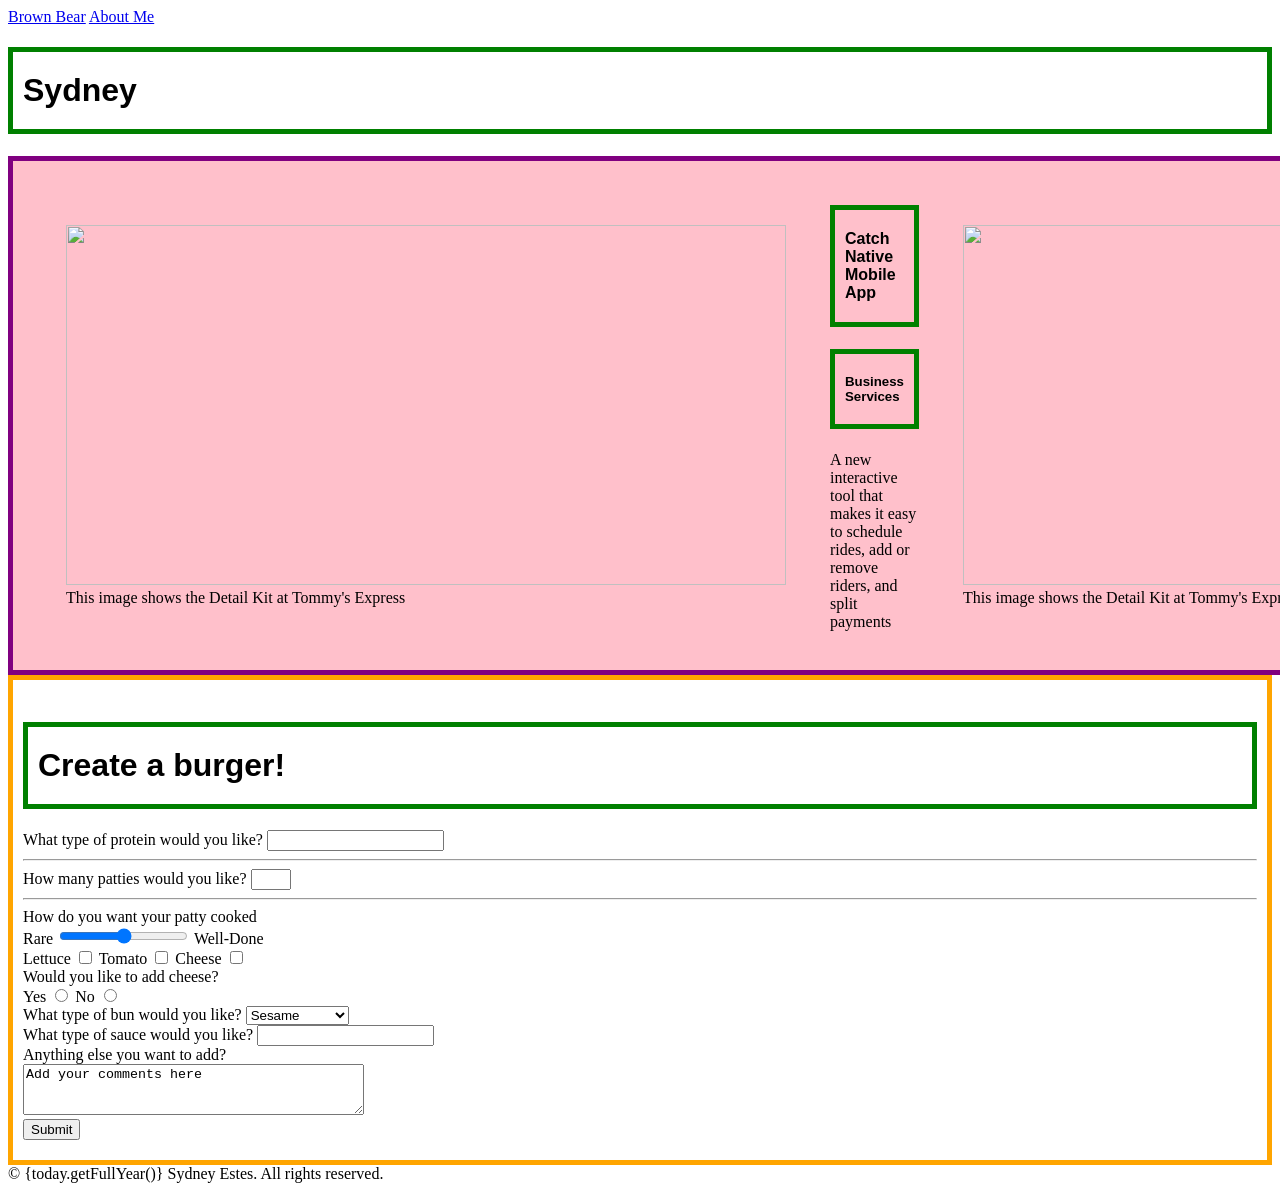
==== pages/index.html @ 14905ce6 "Update index.html" ====
<!DOCTYPE html>
<html>
  
  <head>
  <title>Brown Bears</title>
  <link href='/style.css' rel='stylesheet'>
  </head>

<body>

<header>
  <nav>
    <a href="./index.html">Brown Bear</a>
    <a href="./about.html">About Me</a>
  </nav>
  
  <h1>Sydney</h1>
</header>

<main>
  <table>
    <trow> <!-- Row 1 -->
	  	<td>
			<figure>
				<a href="#"><img width="720" height="360" src="./content/DetailKitonsite.png"></a>
				<figcaption>This image shows the Detail Kit at Tommy's Express</figcaption>
			</figure>
		</td>
	  	<td>
			<h4>Catch Native Mobile App</h4>
	  		<h5>Business Services</h5>
		  	<p>A new interactive tool that makes it easy to schedule rides, add or remove riders, and split payments</p>
		</td>
	</trow>

	<trow> <!-- Row 2 -->
		<td>
		 	<figure>
				<a href="#"><img width="720" height="360" src="./content/DetailKitonsite.png"></a>
				<figcaption>This image shows the Detail Kit at Tommy's Express</figcaption>
			</figure>
		</td>
		<td>
	  		<h4>Catch Native Mobile App</h4>
		  	<h5>Business Services</h5>
		  	<p>A new interactive tool that makes it easy to schedule rides, add or remove riders, and split payments</p>
		</td>
	</trow>

	<trow> <!-- Row 3 -->
	  	<td>
			<figure>
				<a href="#"><img width="720" height="360" src="./content/DetailKitonsite.png"></a>
				<figcaption>This image shows the Detail Kit at Tommy's Express</figcaption>
			</figure>
		</td>
		<td>
	  		<h4>Catch Native Mobile App</h4>
		  	<h5>Business Services</h5>
		  	<p>A new interactive tool that makes it easy to schedule rides, add or remove riders, and split payments</p>
		</td>
	</trow>

	<trow> <!-- Row 4 -->
		<td>
	  		<figure>
				<a href="#"><img width="720" height="360" src="./content/DetailKitonsite.png"></a>
				<figcaption>This image shows the Detail Kit at Tommy's Express</figcaption>
			</figure>
		</td>
		<td>
		  <h4>Catch Native Mobile App</h4>
		  <h5>Business Services</h5>
		  <p>A new interactive tool that makes it easy to schedule rides, add or remove riders, and split payments</p>
		</td>
	</trow>
  </table>

<form> <!-- Form Practice -->
    <h1>Create a burger!</h1>
		<section class="protein"> <!-- Form Field Text Input -->
        	<label for="patty">What type of protein would you like?</label>
    		<input type="text" name="patty" id="patty" minlength="10" maxlength="500" pattern="[a-zA-Z0-9]+" required>
        </section>
        <hr>
	
        <section class="patties"> <!-- Form Field Number Input -->
          	<label for="amount">How many patties would you like?</label>
          	<input type="number" name="amount" id="amount" min="1" max="4" required>
        </section>
        <hr>
				
        <section class="cooked"> <!-- Range -->
          	<label for="doneness">How do you want your patty cooked</label>
          	<br>
          	<span>Rare</span>
            <input id="doneness" name="doneness" type="range" min="0" max="5" step="0.5">
          	<span>Well-Done</span>
        </section>

		<section> <!-- Checkboxes -->
			<label for="lettuce">Lettuce</label>
          	<input id="lettuce" name="topping" type="checkbox" value="lettuce">

          	<label for="tomato">Tomato</label>
          	<input id="tomato" type="checkbox" name="topping" value="tomato">
          
          	<label for="cheese">Cheese</label>
          	<input id="cheese" type="checkbox" name="topping" value="cheese">
		</section>

	 	<section class="cheesy"> <!-- Radio -->
          	<span>Would you like to add cheese?</span>
          	<br>
          	<label for="yes">Yes</label>
          	<input id="yes" type="radio" name="cheese" value="yes">

          	<label for="no">No</label>
          	<input id="no" type="radio" name="cheese" value="no">
        </section>

	      <section class="bun-type"> <!-- Dropdown Menu -->
			<label for="bun">What type of bun would you like?</label>
		  <select name="bun" id="bun">
            	<option value="sesame">Sesame</option>
            	<option value="potato">Potato</option>
            	<option value="whole wheat">Whole Wheat</option>
          </select>
        </section>

	    <section class="sauce-selection"> <!--Datalist -->
			<label for="sauce">What type of sauce would you like?</label>
          	<input type="text" list="sauces" id="sauce" name="sauce" required>
			  <datalist id="sauces">
            	<option value="Ketchup"></option>
            	<option value="Mayo"></option>
            	<option value="BBQ"></option>
          	  </datalist>
        </section>

	    <section class="extra-info"> <!-- Text Area -->
          <label for="extra">Anything else you want to add?</label>
          <br>
			<textarea id="extra" name="extra" rows="3" cols="40">Add your comments here</textarea>
        </section>

	    <section class="submission">
          <input type="submit">
        </section>
</form>

</main>

<footer>
	&copy; {today.getFullYear()} Sydney Estes. All rights reserved.
</footer>
  
</body>
  
</html>
---- style.css ----
h1, h2, h3, h4, h5, h6 {
  font-family: helvetica;
  color: #000000;
  border: 5px solid green;
  padding: 20px 10px;
}

table {
  border: 5px solid purple;
  background-color: pink;
  padding: 20px 10px;
}

table row {
  border: 5px solid black;
  padding: 20px 10px;
}

form {
  border: 5px solid orange;
  padding: 20px 10px;
}
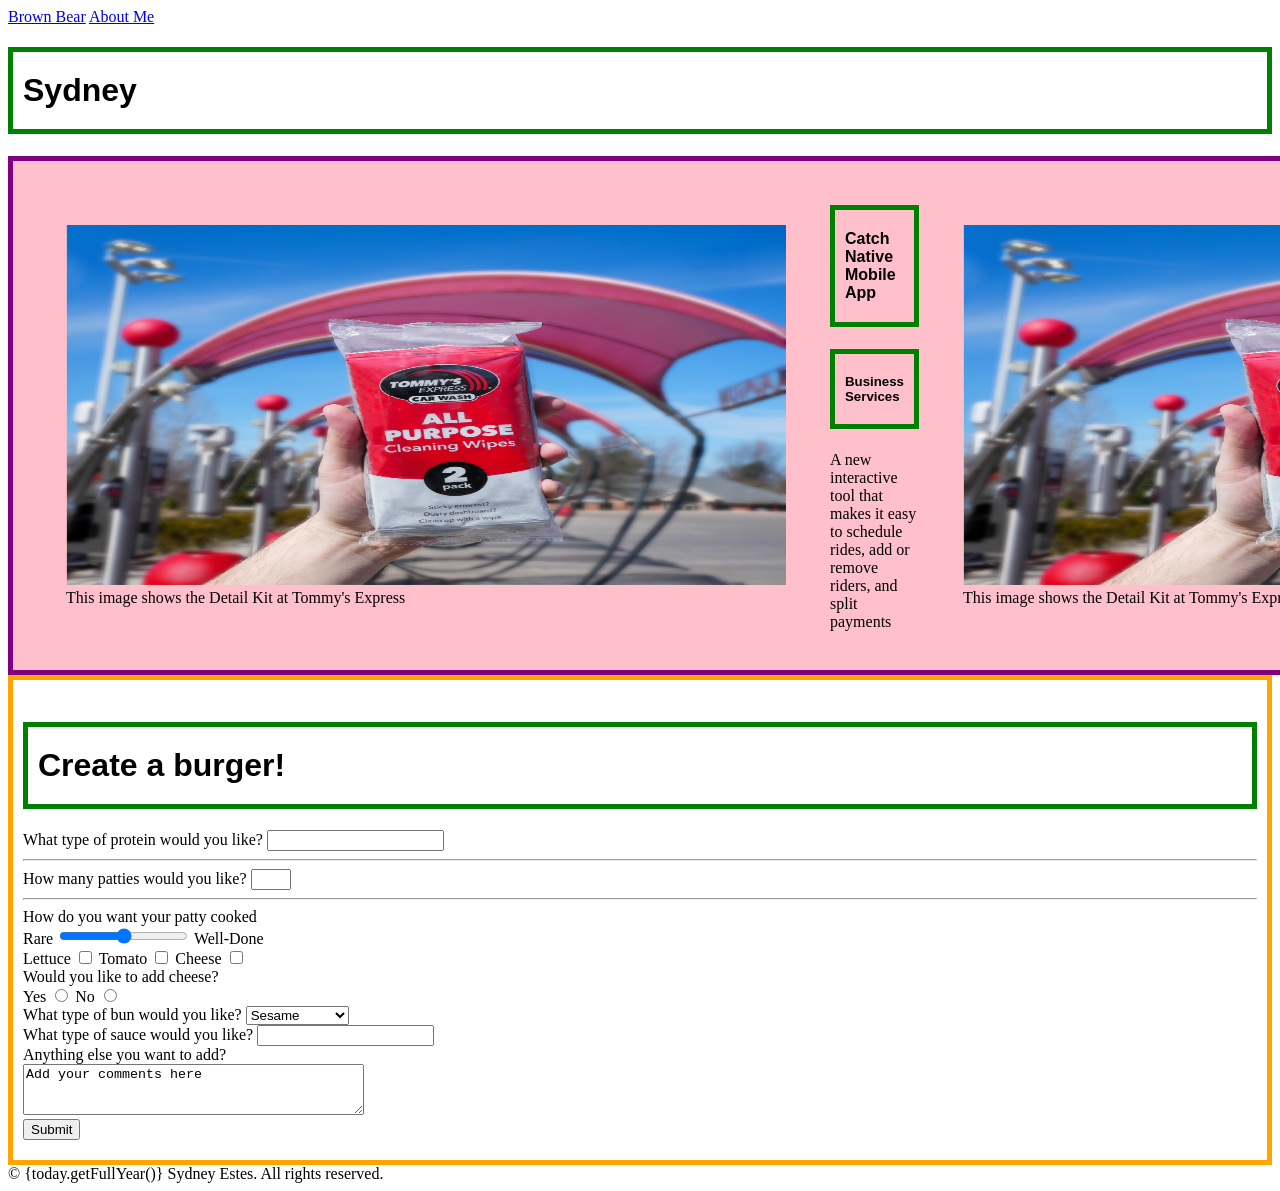
==== commit 8076622f: "Update index.html" ====
--- a/pages/index.html
+++ b/pages/index.html
@@ -3,7 +3,7 @@
   
   <head>
   <title>Brown Bears</title>
-  <link href='/style.css' rel='stylesheet'>
+  <link href='/stylesheet/style.css' rel='stylesheet'>
   </head>
 
 <body>
@@ -22,7 +22,7 @@
     <trow> <!-- Row 1 -->
 	  	<td>
 			<figure>
-				<a href="#"><img width="720" height="360" src="./content/DetailKitonsite.png"></a>
+				<a href="#"><img width="720" height="360" src="/content/DetailKitonsite.png"></a>
 				<figcaption>This image shows the Detail Kit at Tommy's Express</figcaption>
 			</figure>
 		</td>
@@ -36,7 +36,7 @@
 	<trow> <!-- Row 2 -->
 		<td>
 		 	<figure>
-				<a href="#"><img width="720" height="360" src="./content/DetailKitonsite.png"></a>
+				<a href="#"><img width="720" height="360" src="/content/DetailKitonsite.png"></a>
 				<figcaption>This image shows the Detail Kit at Tommy's Express</figcaption>
 			</figure>
 		</td>
@@ -50,7 +50,7 @@
 	<trow> <!-- Row 3 -->
 	  	<td>
 			<figure>
-				<a href="#"><img width="720" height="360" src="./content/DetailKitonsite.png"></a>
+				<a href="#"><img width="720" height="360" src="/content/DetailKitonsite.png"></a>
 				<figcaption>This image shows the Detail Kit at Tommy's Express</figcaption>
 			</figure>
 		</td>
@@ -64,7 +64,7 @@
 	<trow> <!-- Row 4 -->
 		<td>
 	  		<figure>
-				<a href="#"><img width="720" height="360" src="./content/DetailKitonsite.png"></a>
+				<a href="#"><img width="720" height="360" src="/content/DetailKitonsite.png"></a>
 				<figcaption>This image shows the Detail Kit at Tommy's Express</figcaption>
 			</figure>
 		</td>
--- a/stylesheet/style.css
+++ b/stylesheet/style.css
@@ -0,0 +1,26 @@
+h1, h2, h3, h4, h5, h6 {
+  font-family: helvetica;
+  color: #000000;
+  border: 5px solid green;
+  padding: 20px 10px;
+  box-sizing: border-box;
+}
+
+table {
+  border: 5px solid purple;
+  background-color: pink;
+  padding: 20px 10px;
+  box-sizing: border-box;
+}
+
+table row {
+  border: 5px solid black;
+  padding: 20px 10px;
+  box-sizing: border-box;
+}
+
+form {
+  border: 5px solid orange;
+  padding: 20px 10px;
+  box-sizing: border-box;
+}
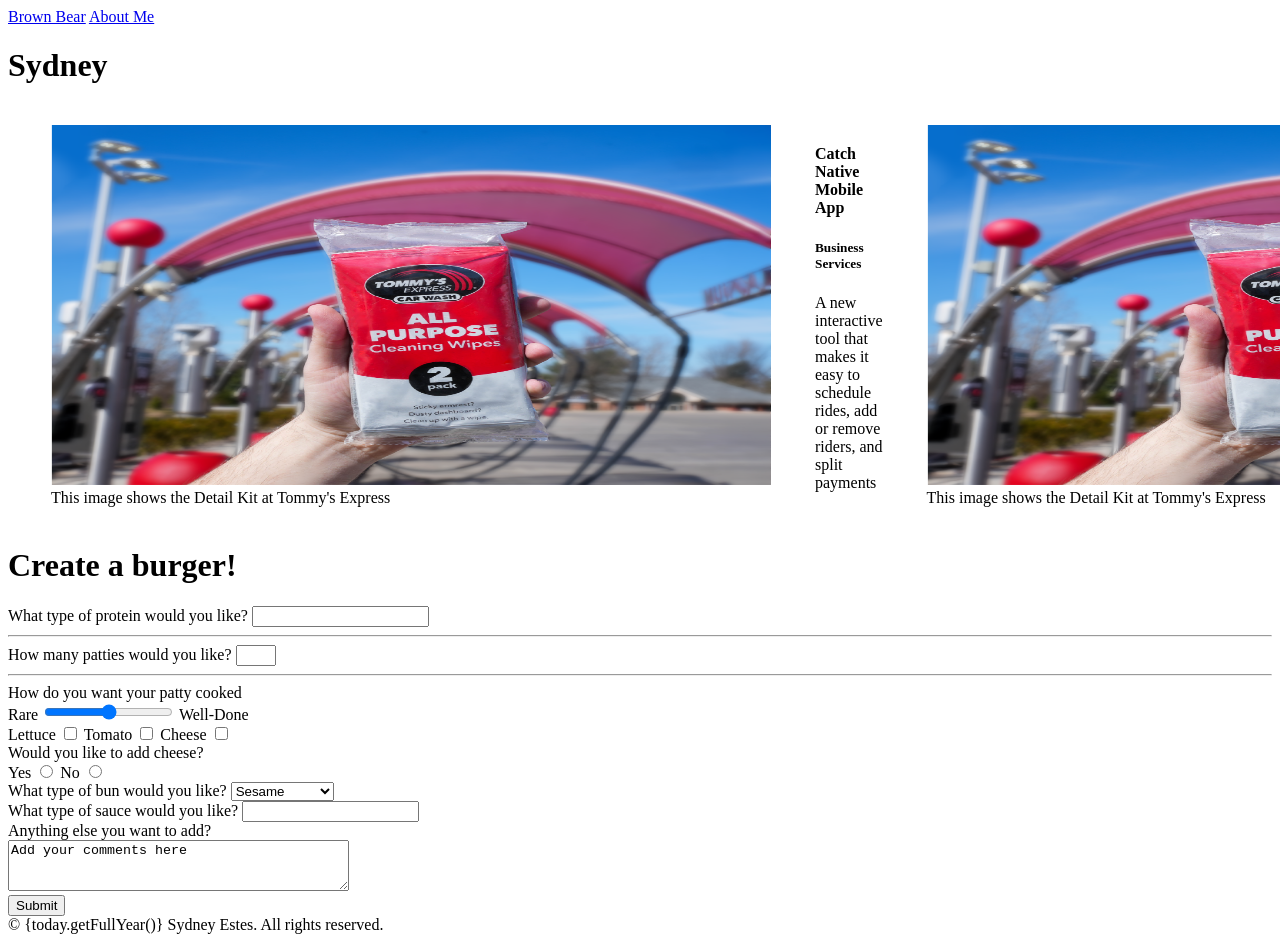
==== commit ebe0a5e7: "Update index.html" ====
--- a/pages/index.html
+++ b/pages/index.html
@@ -3,7 +3,7 @@
   
   <head>
   <title>Brown Bears</title>
-  <link href='/stylesheet/style.css' rel='stylesheet'>
+  <link href='./style.css' rel='stylesheet'>
   </head>
 
 <body>
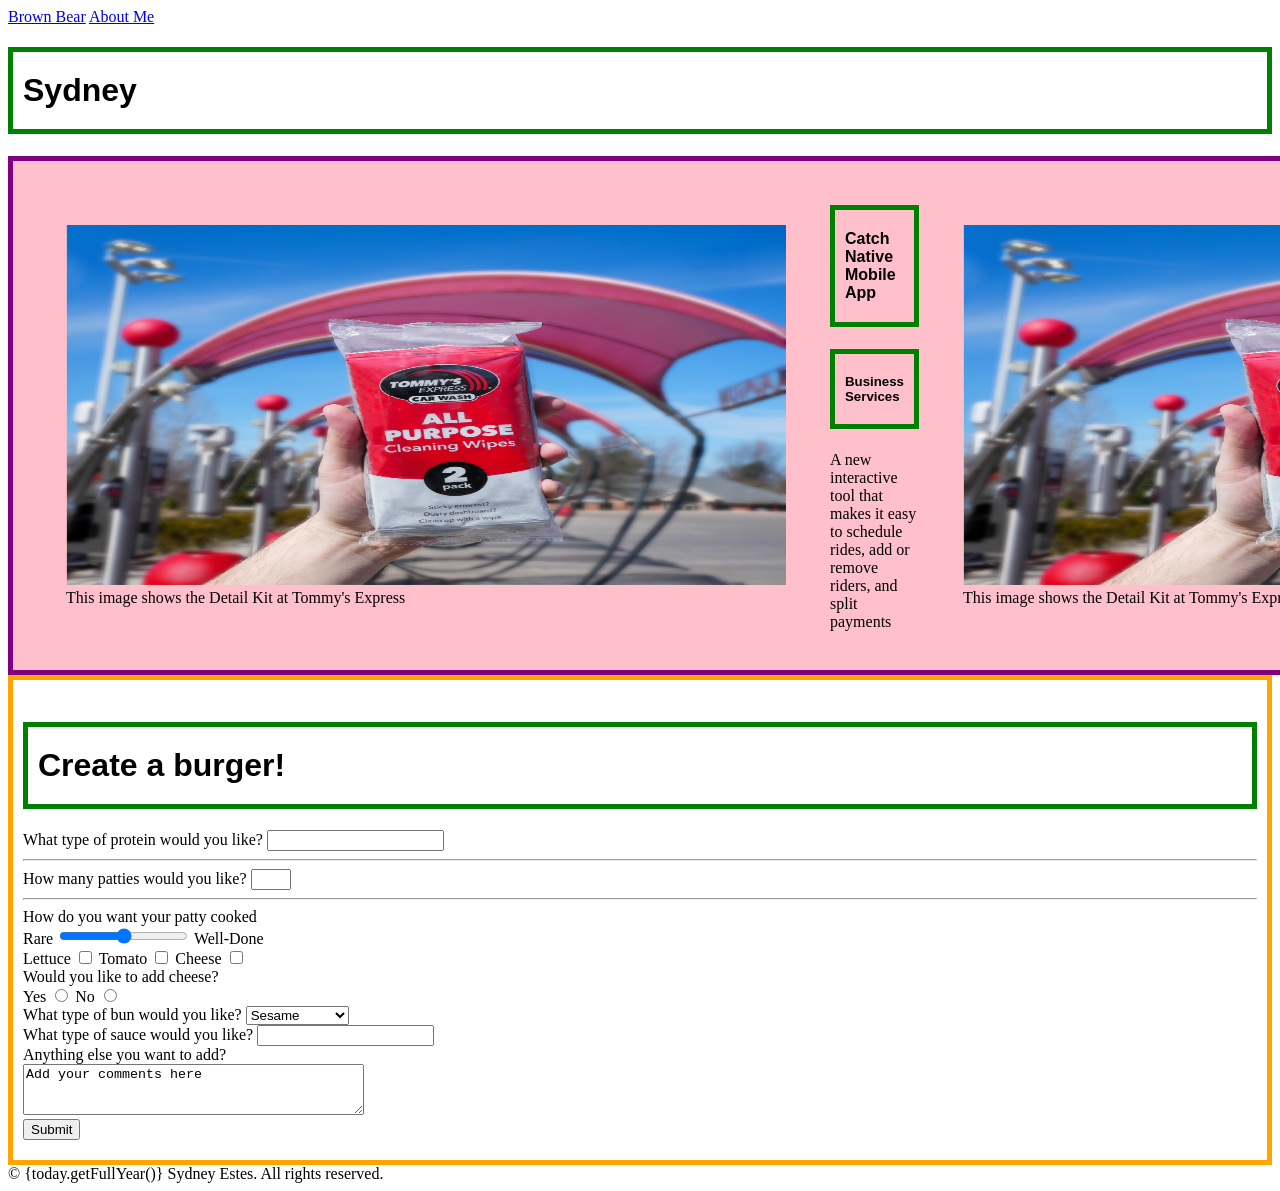
==== commit 8cd00b0a: "Update index.html" ====
--- a/pages/index.html
+++ b/pages/index.html
@@ -3,7 +3,7 @@
   
   <head>
   <title>Brown Bears</title>
-  <link href='./style.css' rel='stylesheet'>
+  <link href="../stylesheet/style.css" rel='stylesheet'>
   </head>
 
 <body>
@@ -22,7 +22,7 @@
     <trow> <!-- Row 1 -->
 	  	<td>
 			<figure>
-				<a href="#"><img width="720" height="360" src="/content/DetailKitonsite.png"></a>
+				<a href="#"><img width="720" height="360" src="../content/DetailKitonsite.png"></a>
 				<figcaption>This image shows the Detail Kit at Tommy's Express</figcaption>
 			</figure>
 		</td>
@@ -36,7 +36,7 @@
 	<trow> <!-- Row 2 -->
 		<td>
 		 	<figure>
-				<a href="#"><img width="720" height="360" src="/content/DetailKitonsite.png"></a>
+				<a href="#"><img width="720" height="360" src="../content/DetailKitonsite.png"></a>
 				<figcaption>This image shows the Detail Kit at Tommy's Express</figcaption>
 			</figure>
 		</td>
@@ -50,7 +50,7 @@
 	<trow> <!-- Row 3 -->
 	  	<td>
 			<figure>
-				<a href="#"><img width="720" height="360" src="/content/DetailKitonsite.png"></a>
+				<a href="#"><img width="720" height="360" src="../content/DetailKitonsite.png"></a>
 				<figcaption>This image shows the Detail Kit at Tommy's Express</figcaption>
 			</figure>
 		</td>
@@ -64,7 +64,7 @@
 	<trow> <!-- Row 4 -->
 		<td>
 	  		<figure>
-				<a href="#"><img width="720" height="360" src="/content/DetailKitonsite.png"></a>
+				<a href="#"><img width="720" height="360" src="../content/DetailKitonsite.png"></a>
 				<figcaption>This image shows the Detail Kit at Tommy's Express</figcaption>
 			</figure>
 		</td>
--- a/stylesheet/style.css
+++ b/stylesheet/style.css
@@ -0,0 +1,26 @@
+h1, h2, h3, h4, h5, h6 {
+  font-family: helvetica;
+  color: #000000;
+  border: 5px solid green;
+  padding: 20px 10px;
+  box-sizing: border-box;
+}
+
+table {
+  border: 5px solid purple;
+  background-color: pink;
+  padding: 20px 10px;
+  box-sizing: border-box;
+}
+
+table row {
+  border: 5px solid black;
+  padding: 20px 10px;
+  box-sizing: border-box;
+}
+
+form {
+  border: 5px solid orange;
+  padding: 20px 10px;
+  box-sizing: border-box;
+}
